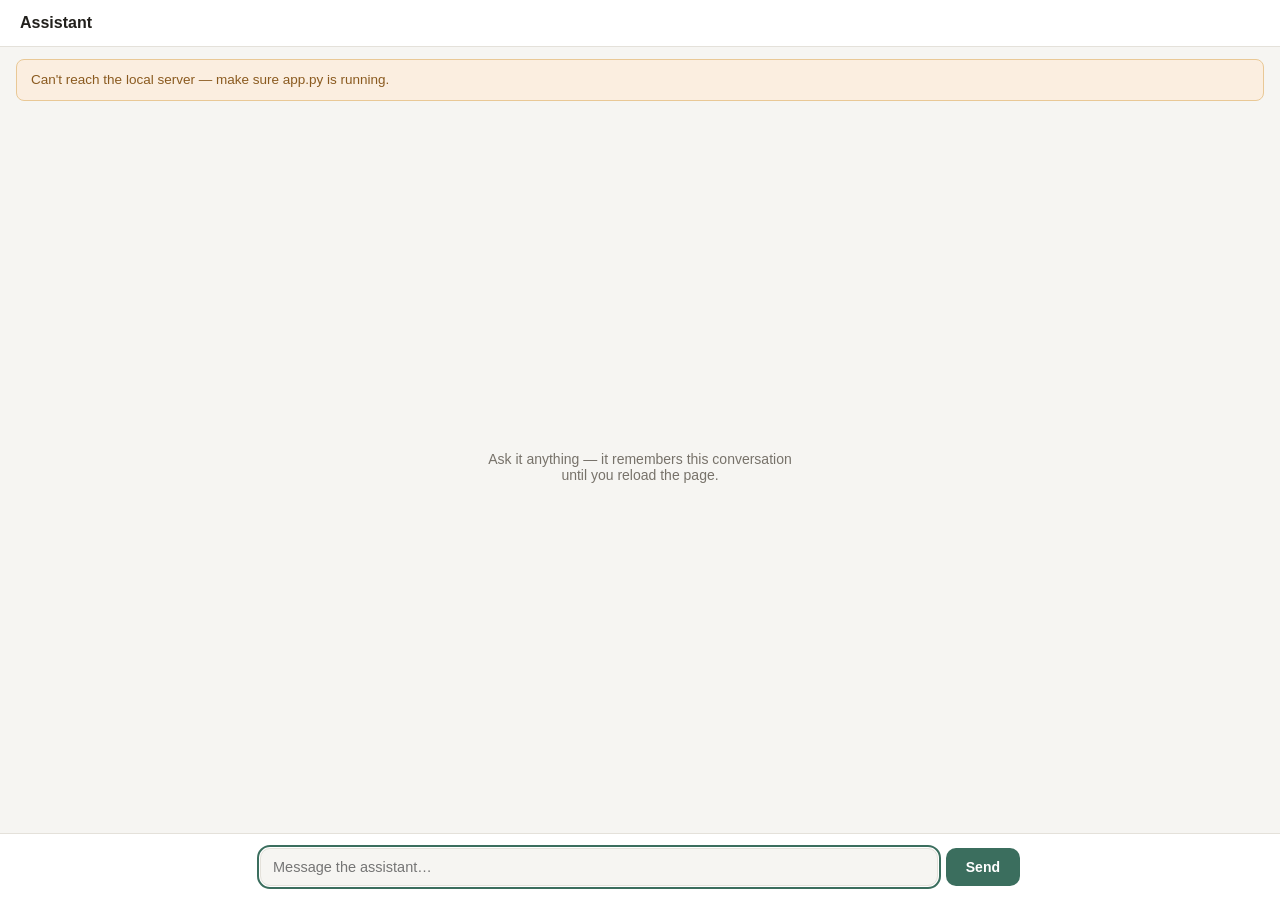
==== static/index.html @ 21680be3 "Add files via upload" ====
<!doctype html>
<html lang="en">
<head>
<meta charset="utf-8">
<meta name="viewport" content="width=device-width, initial-scale=1">
<title>Assistant</title>
<style>
  :root{
    --bg:#f6f5f2; --surface:#ffffff; --border:#e4e1da;
    --ink:#22201c; --ink-muted:#77726a;
    --accent:#3b6e5e; --accent-ink:#ffffff;
    --bubble-user:#3b6e5e; --bubble-user-ink:#ffffff;
    --bubble-bot:#efece5; --bubble-bot-ink:#22201c;
    --warn-bg:#fbeee0; --warn-ink:#8a5a1f; --warn-border:#e9c896;
  }
  @media (prefers-color-scheme: dark){
    :root{
      --bg:#191a18; --surface:#212320; --border:#33352f;
      --ink:#ece9e2; --ink-muted:#9a9a90;
      --accent:#6fae94; --accent-ink:#0e1512;
      --bubble-user:#6fae94; --bubble-user-ink:#0e1512;
      --bubble-bot:#2a2c27; --bubble-bot-ink:#ece9e2;
      --warn-bg:#332818; --warn-ink:#e9c896; --warn-border:#5a4626;
    }
  }
  *{box-sizing:border-box;}
  html,body{height:100%;margin:0;}
  body{
    background:var(--bg); color:var(--ink);
    font-family:-apple-system,BlinkMacSystemFont,"Segoe UI",Roboto,Helvetica,Arial,sans-serif;
    display:flex; flex-direction:column;
  }
  header{
    padding:14px 20px; border-bottom:1px solid var(--border); background:var(--surface);
    display:flex; align-items:center; justify-content:space-between; gap:10px;
  }
  header h1{font-size:16px; margin:0; font-weight:600;}
  header .model{font-size:12px; color:var(--ink-muted); font-family:ui-monospace,SFMono-Regular,Menlo,monospace;}
  #banner{
    display:none; margin:12px 16px 0; padding:10px 14px; border-radius:8px;
    background:var(--warn-bg); color:var(--warn-ink); border:1px solid var(--warn-border);
    font-size:13.5px; line-height:1.5;
  }
  #banner.show{display:block;}
  #banner code{background:rgba(0,0,0,0.08); padding:1px 5px; border-radius:4px;}
  main{flex:1; overflow-y:auto; padding:20px; display:flex; flex-direction:column; gap:12px; max-width:760px; width:100%; margin:0 auto;}
  .msg{max-width:72%; padding:10px 14px; border-radius:14px; line-height:1.5; font-size:14.5px; white-space:pre-wrap; word-wrap:break-word;}
  .msg.user{align-self:flex-end; background:var(--bubble-user); color:var(--bubble-user-ink); border-bottom-right-radius:4px;}
  .msg.bot{align-self:flex-start; background:var(--bubble-bot); color:var(--bubble-bot-ink); border-bottom-left-radius:4px;}
  .msg.bot.pending{color:var(--ink-muted); font-style:italic;}
  .msg.error{align-self:flex-start; background:var(--warn-bg); color:var(--warn-ink); border:1px solid var(--warn-border);}
  .empty-state{margin:auto; text-align:center; color:var(--ink-muted); font-size:14px; max-width:320px;}
  footer{
    border-top:1px solid var(--border); background:var(--surface); padding:14px 16px;
    display:flex; justify-content:center;
  }
  form{display:flex; gap:8px; max-width:760px; width:100%;}
  textarea{
    flex:1; resize:none; border:1px solid var(--border); border-radius:10px; background:var(--bg);
    color:var(--ink); font:inherit; font-size:14.5px; padding:10px 12px; max-height:140px;
  }
  textarea:focus, button:focus-visible{outline:2px solid var(--accent); outline-offset:1px;}
  button{
    border:none; background:var(--accent); color:var(--accent-ink); font-weight:600;
    border-radius:10px; padding:0 20px; cursor:pointer; font-size:14px;
  }
  button:disabled{opacity:.5; cursor:not-allowed;}
  #login-overlay{
    position:fixed; inset:0; background:var(--bg); display:none;
    align-items:center; justify-content:center; z-index:10; padding:20px;
  }
  #login-overlay.show{display:flex;}
  .login-box{
    background:var(--surface); border:1px solid var(--border); border-radius:12px;
    padding:26px 24px; max-width:320px; width:100%;
  }
  .login-box h2{margin:0 0 6px; font-size:17px;}
  .login-box p{margin:0 0 16px; font-size:13.5px; color:var(--ink-muted); line-height:1.5;}
  .login-box input{
    width:100%; padding:10px 12px; border-radius:8px; border:1px solid var(--border);
    background:var(--bg); color:var(--ink); font-size:14.5px; margin-bottom:10px;
  }
  .login-box input:focus{outline:2px solid var(--accent); outline-offset:1px;}
  .login-box button{width:100%; padding:10px; margin-top:2px;}
  .login-error{color:var(--warn-ink); font-size:13px; margin:-4px 0 10px; display:none;}
  .login-error.show{display:block;}
  @media (prefers-reduced-motion: reduce){ *{transition:none !important;} }
</style>
</head>
<body>
  <div id="login-overlay">
    <form class="login-box" id="login-form">
      <h2>Locked</h2>
      <p>This assistant is password-protected so a stray link doesn't run up someone else's API bill.</p>
      <div class="login-error" id="login-error">Wrong password — try again.</div>
      <input type="password" id="login-input" placeholder="Password" autocomplete="current-password">
      <button type="submit">Unlock</button>
    </form>
  </div>
  <header>
    <h1>Assistant</h1>
    <span class="model" id="model-tag"></span>
  </header>
  <div id="banner"></div>
  <main id="messages">
    <div class="empty-state" id="empty-state">Ask it anything — it remembers this conversation until you reload the page.</div>
  </main>
  <footer>
    <form id="form">
      <textarea id="input" rows="1" placeholder="Message the assistant…" autofocus></textarea>
      <button type="submit" id="send">Send</button>
    </form>
  </footer>

<script>
const messagesEl = document.getElementById('messages');
const emptyState = document.getElementById('empty-state');
const form = document.getElementById('form');
const input = document.getElementById('input');
const sendBtn = document.getElementById('send');
const banner = document.getElementById('banner');
const modelTag = document.getElementById('model-tag');
const loginOverlay = document.getElementById('login-overlay');
const loginForm = document.getElementById('login-form');
const loginInput = document.getElementById('login-input');
const loginError = document.getElementById('login-error');

let history = [];   // {role:'user'|'assistant', content:string}
let configured = true;
let accessPassword = localStorage.getItem('assistant-password') || '';

function showLogin(withError){
  loginError.classList.toggle('show', !!withError);
  loginOverlay.classList.add('show');
  loginInput.value = '';
  loginInput.focus();
}

loginForm.addEventListener('submit', (e) => {
  e.preventDefault();
  accessPassword = loginInput.value;
  localStorage.setItem('assistant-password', accessPassword);
  loginOverlay.classList.remove('show');
  input.focus();
});

function addBubble(role, text, extraClass){
  emptyState.remove();
  const div = document.createElement('div');
  div.className = 'msg ' + role + (extraClass ? ' ' + extraClass : '');
  div.textContent = text;
  messagesEl.appendChild(div);
  messagesEl.scrollTop = messagesEl.scrollHeight;
  return div;
}

async function checkHealth(){
  try{
    const r = await fetch('/api/health');
    const d = await r.json();
    configured = d.configured;
    modelTag.textContent = d.model || '';
    if(!configured){
      banner.classList.add('show');
      banner.innerHTML = 'No API key configured yet. Set <code>OPENAI_API_KEY</code> in the server environment and restart.';
    }
    if(d.passwordRequired && !accessPassword){
      showLogin(false);
    }
  }catch(e){
    banner.classList.add('show');
    banner.textContent = "Can't reach the local server — make sure app.py is running.";
  }
}

input.addEventListener('input', () => {
  input.style.height = 'auto';
  input.style.height = Math.min(input.scrollHeight, 140) + 'px';
});

input.addEventListener('keydown', (e) => {
  if(e.key === 'Enter' && !e.shiftKey){
    e.preventDefault();
    form.requestSubmit();
  }
});

form.addEventListener('submit', async (e) => {
  e.preventDefault();
  const text = input.value.trim();
  if(!text) return;
  input.value = '';
  input.style.height = 'auto';
  addBubble('user', text);
  history.push({role:'user', content:text});

  sendBtn.disabled = true;
  const pending = addBubble('bot', 'Thinking…', 'pending');

  try{
    const r = await fetch('/api/chat', {
      method:'POST',
      headers:{
        'Content-Type':'application/json',
        'X-Access-Password': accessPassword
      },
      body: JSON.stringify({messages: history})
    });
    const data = await r.json();
    pending.remove();
    if(r.status === 401){
      accessPassword = '';
      localStorage.removeItem('assistant-password');
      history.pop(); // don't count the message that never actually sent
      showLogin(true);
    } else if(!r.ok){
      addBubble('bot', data.error || 'Something went wrong.', 'error');
    } else {
      addBubble('bot', data.reply);
      history.push({role:'assistant', content:data.reply});
    }
  }catch(err){
    pending.remove();
    addBubble('bot', 'Network error talking to the local server.', 'error');
  }finally{
    sendBtn.disabled = false;
    input.focus();
  }
});

checkHealth();
</script>
</body>
</html>
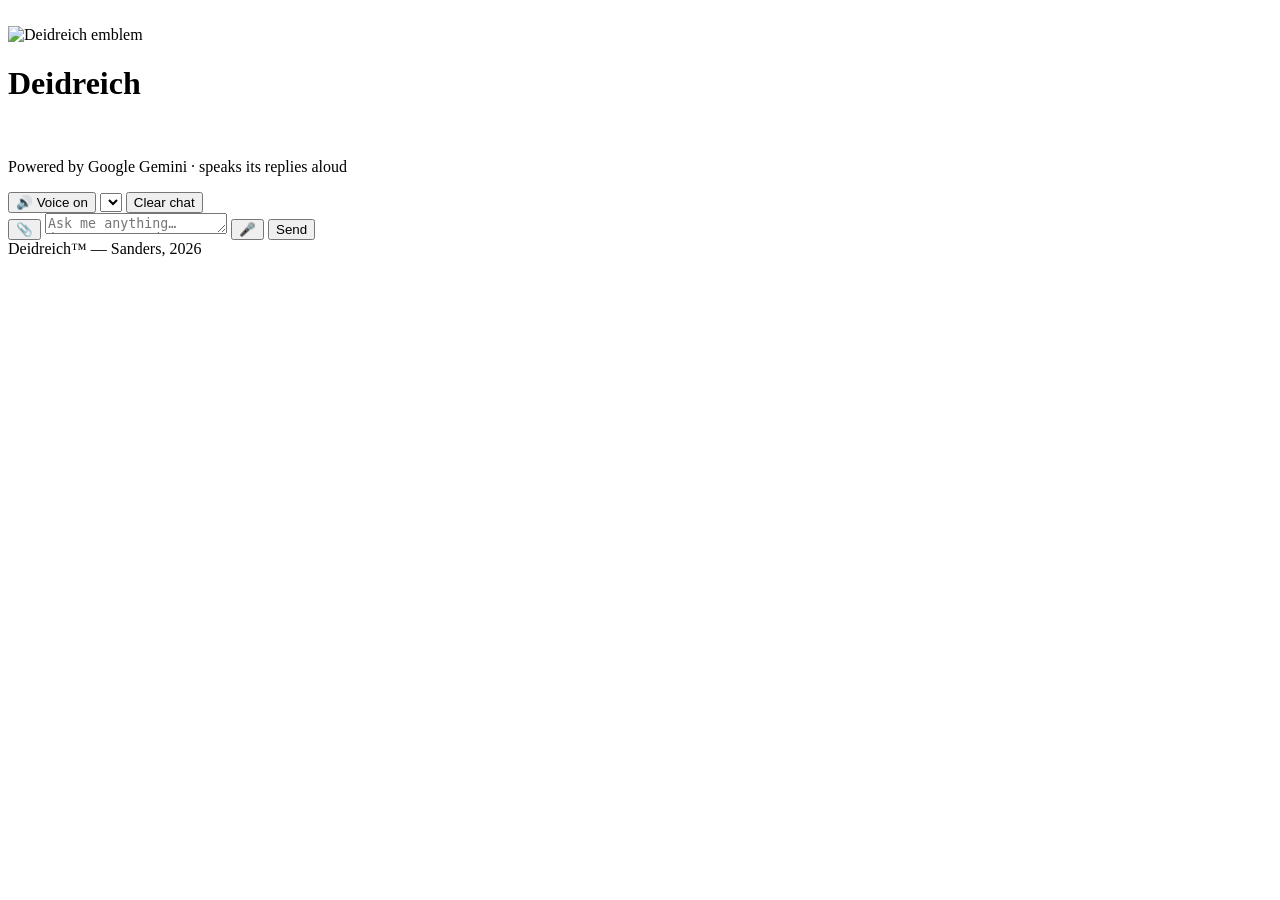
==== commit d3ddab7c: "Add files via upload" ====
--- a/static/index.html
+++ b/static/index.html
@@ -3,232 +3,35 @@
 <head>
 <meta charset="utf-8">
 <meta name="viewport" content="width=device-width, initial-scale=1">
-<title>Assistant</title>
-<style>
-  :root{
-    --bg:#f6f5f2; --surface:#ffffff; --border:#e4e1da;
-    --ink:#22201c; --ink-muted:#77726a;
-    --accent:#3b6e5e; --accent-ink:#ffffff;
-    --bubble-user:#3b6e5e; --bubble-user-ink:#ffffff;
-    --bubble-bot:#efece5; --bubble-bot-ink:#22201c;
-    --warn-bg:#fbeee0; --warn-ink:#8a5a1f; --warn-border:#e9c896;
-  }
-  @media (prefers-color-scheme: dark){
-    :root{
-      --bg:#191a18; --surface:#212320; --border:#33352f;
-      --ink:#ece9e2; --ink-muted:#9a9a90;
-      --accent:#6fae94; --accent-ink:#0e1512;
-      --bubble-user:#6fae94; --bubble-user-ink:#0e1512;
-      --bubble-bot:#2a2c27; --bubble-bot-ink:#ece9e2;
-      --warn-bg:#332818; --warn-ink:#e9c896; --warn-border:#5a4626;
-    }
-  }
-  *{box-sizing:border-box;}
-  html,body{height:100%;margin:0;}
-  body{
-    background:var(--bg); color:var(--ink);
-    font-family:-apple-system,BlinkMacSystemFont,"Segoe UI",Roboto,Helvetica,Arial,sans-serif;
-    display:flex; flex-direction:column;
-  }
-  header{
-    padding:14px 20px; border-bottom:1px solid var(--border); background:var(--surface);
-    display:flex; align-items:center; justify-content:space-between; gap:10px;
-  }
-  header h1{font-size:16px; margin:0; font-weight:600;}
-  header .model{font-size:12px; color:var(--ink-muted); font-family:ui-monospace,SFMono-Regular,Menlo,monospace;}
-  #banner{
-    display:none; margin:12px 16px 0; padding:10px 14px; border-radius:8px;
-    background:var(--warn-bg); color:var(--warn-ink); border:1px solid var(--warn-border);
-    font-size:13.5px; line-height:1.5;
-  }
-  #banner.show{display:block;}
-  #banner code{background:rgba(0,0,0,0.08); padding:1px 5px; border-radius:4px;}
-  main{flex:1; overflow-y:auto; padding:20px; display:flex; flex-direction:column; gap:12px; max-width:760px; width:100%; margin:0 auto;}
-  .msg{max-width:72%; padding:10px 14px; border-radius:14px; line-height:1.5; font-size:14.5px; white-space:pre-wrap; word-wrap:break-word;}
-  .msg.user{align-self:flex-end; background:var(--bubble-user); color:var(--bubble-user-ink); border-bottom-right-radius:4px;}
-  .msg.bot{align-self:flex-start; background:var(--bubble-bot); color:var(--bubble-bot-ink); border-bottom-left-radius:4px;}
-  .msg.bot.pending{color:var(--ink-muted); font-style:italic;}
-  .msg.error{align-self:flex-start; background:var(--warn-bg); color:var(--warn-ink); border:1px solid var(--warn-border);}
-  .empty-state{margin:auto; text-align:center; color:var(--ink-muted); font-size:14px; max-width:320px;}
-  footer{
-    border-top:1px solid var(--border); background:var(--surface); padding:14px 16px;
-    display:flex; justify-content:center;
-  }
-  form{display:flex; gap:8px; max-width:760px; width:100%;}
-  textarea{
-    flex:1; resize:none; border:1px solid var(--border); border-radius:10px; background:var(--bg);
-    color:var(--ink); font:inherit; font-size:14.5px; padding:10px 12px; max-height:140px;
-  }
-  textarea:focus, button:focus-visible{outline:2px solid var(--accent); outline-offset:1px;}
-  button{
-    border:none; background:var(--accent); color:var(--accent-ink); font-weight:600;
-    border-radius:10px; padding:0 20px; cursor:pointer; font-size:14px;
-  }
-  button:disabled{opacity:.5; cursor:not-allowed;}
-  #login-overlay{
-    position:fixed; inset:0; background:var(--bg); display:none;
-    align-items:center; justify-content:center; z-index:10; padding:20px;
-  }
-  #login-overlay.show{display:flex;}
-  .login-box{
-    background:var(--surface); border:1px solid var(--border); border-radius:12px;
-    padding:26px 24px; max-width:320px; width:100%;
-  }
-  .login-box h2{margin:0 0 6px; font-size:17px;}
-  .login-box p{margin:0 0 16px; font-size:13.5px; color:var(--ink-muted); line-height:1.5;}
-  .login-box input{
-    width:100%; padding:10px 12px; border-radius:8px; border:1px solid var(--border);
-    background:var(--bg); color:var(--ink); font-size:14.5px; margin-bottom:10px;
-  }
-  .login-box input:focus{outline:2px solid var(--accent); outline-offset:1px;}
-  .login-box button{width:100%; padding:10px; margin-top:2px;}
-  .login-error{color:var(--warn-ink); font-size:13px; margin:-4px 0 10px; display:none;}
-  .login-error.show{display:block;}
-  @media (prefers-reduced-motion: reduce){ *{transition:none !important;} }
-</style>
+<title>Deidreich</title>
+<link rel="stylesheet" href="/styles.css">
 </head>
 <body>
-  <div id="login-overlay">
-    <form class="login-box" id="login-form">
-      <h2>Locked</h2>
-      <p>This assistant is password-protected so a stray link doesn't run up someone else's API bill.</p>
-      <div class="login-error" id="login-error">Wrong password — try again.</div>
-      <input type="password" id="login-input" placeholder="Password" autocomplete="current-password">
-      <button type="submit">Unlock</button>
+  <img src="/dragon.png" alt="" class="brand-watermark">
+  <div class="hazard-stripe"></div>
+  <div class="app">
+    <header>
+      <img id="emblem" src="/dragon.png" alt="Deidreich emblem" class="brand-emblem">
+      <h1>Deidreich</h1>
+      <img src="/dragon2.png" alt="" class="brand-emblem">
+      <p class="muted">Powered by Google Gemini &middot; speaks its replies aloud</p>
+      <button id="voice-btn" class="ghost voice-on" type="button">🔊 Voice on</button>
+      <select id="voice-style-select" class="ghost voice-select" title="Choose Deidreich's voice"></select>
+      <button id="clear-btn" class="ghost" type="button">Clear chat</button>
+    </header>
+    <div id="chat" class="chat"></div>
+    <div id="error" class="error-text" style="display:none;"></div>
+    <div id="attachments" class="attachments" style="display:none;"></div>
+    <form id="chat-form" class="composer">
+      <input type="file" id="file-input" multiple accept="image/png,image/jpeg,image/webp,application/pdf,text/plain,text/markdown,text/csv,application/json" hidden>
+      <button type="button" id="attach-btn" class="icon-btn" title="Attach a file">📎</button>
+      <textarea id="input" placeholder="Ask me anything… (Enter to send, Shift+Enter for a new line)" rows="1" required></textarea>
+      <button type="button" id="mic-btn" class="icon-btn" title="Speak your message">🎤</button>
+      <button type="submit">Send</button>
     </form>
   </div>
-  <header>
-    <h1>Assistant</h1>
-    <span class="model" id="model-tag"></span>
-  </header>
-  <div id="banner"></div>
-  <main id="messages">
-    <div class="empty-state" id="empty-state">Ask it anything — it remembers this conversation until you reload the page.</div>
-  </main>
-  <footer>
-    <form id="form">
-      <textarea id="input" rows="1" placeholder="Message the assistant…" autofocus></textarea>
-      <button type="submit" id="send">Send</button>
-    </form>
-  </footer>
-
-<script>
-const messagesEl = document.getElementById('messages');
-const emptyState = document.getElementById('empty-state');
-const form = document.getElementById('form');
-const input = document.getElementById('input');
-const sendBtn = document.getElementById('send');
-const banner = document.getElementById('banner');
-const modelTag = document.getElementById('model-tag');
-const loginOverlay = document.getElementById('login-overlay');
-const loginForm = document.getElementById('login-form');
-const loginInput = document.getElementById('login-input');
-const loginError = document.getElementById('login-error');
-
-let history = [];   // {role:'user'|'assistant', content:string}
-let configured = true;
-let accessPassword = localStorage.getItem('assistant-password') || '';
-
-function showLogin(withError){
-  loginError.classList.toggle('show', !!withError);
-  loginOverlay.classList.add('show');
-  loginInput.value = '';
-  loginInput.focus();
-}
-
-loginForm.addEventListener('submit', (e) => {
-  e.preventDefault();
-  accessPassword = loginInput.value;
-  localStorage.setItem('assistant-password', accessPassword);
-  loginOverlay.classList.remove('show');
-  input.focus();
-});
-
-function addBubble(role, text, extraClass){
-  emptyState.remove();
-  const div = document.createElement('div');
-  div.className = 'msg ' + role + (extraClass ? ' ' + extraClass : '');
-  div.textContent = text;
-  messagesEl.appendChild(div);
-  messagesEl.scrollTop = messagesEl.scrollHeight;
-  return div;
-}
-
-async function checkHealth(){
-  try{
-    const r = await fetch('/api/health');
-    const d = await r.json();
-    configured = d.configured;
-    modelTag.textContent = d.model || '';
-    if(!configured){
-      banner.classList.add('show');
-      banner.innerHTML = 'No API key configured yet. Set <code>OPENAI_API_KEY</code> in the server environment and restart.';
-    }
-    if(d.passwordRequired && !accessPassword){
-      showLogin(false);
-    }
-  }catch(e){
-    banner.classList.add('show');
-    banner.textContent = "Can't reach the local server — make sure app.py is running.";
-  }
-}
-
-input.addEventListener('input', () => {
-  input.style.height = 'auto';
-  input.style.height = Math.min(input.scrollHeight, 140) + 'px';
-});
-
-input.addEventListener('keydown', (e) => {
-  if(e.key === 'Enter' && !e.shiftKey){
-    e.preventDefault();
-    form.requestSubmit();
-  }
-});
-
-form.addEventListener('submit', async (e) => {
-  e.preventDefault();
-  const text = input.value.trim();
-  if(!text) return;
-  input.value = '';
-  input.style.height = 'auto';
-  addBubble('user', text);
-  history.push({role:'user', content:text});
-
-  sendBtn.disabled = true;
-  const pending = addBubble('bot', 'Thinking…', 'pending');
-
-  try{
-    const r = await fetch('/api/chat', {
-      method:'POST',
-      headers:{
-        'Content-Type':'application/json',
-        'X-Access-Password': accessPassword
-      },
-      body: JSON.stringify({messages: history})
-    });
-    const data = await r.json();
-    pending.remove();
-    if(r.status === 401){
-      accessPassword = '';
-      localStorage.removeItem('assistant-password');
-      history.pop(); // don't count the message that never actually sent
-      showLogin(true);
-    } else if(!r.ok){
-      addBubble('bot', data.error || 'Something went wrong.', 'error');
-    } else {
-      addBubble('bot', data.reply);
-      history.push({role:'assistant', content:data.reply});
-    }
-  }catch(err){
-    pending.remove();
-    addBubble('bot', 'Network error talking to the local server.', 'error');
-  }finally{
-    sendBtn.disabled = false;
-    input.focus();
-  }
-});
-
-checkHealth();
-</script>
+  <footer id="site-footer">Deidreich&trade; &mdash; Sanders, 2026</footer>
+  <div class="hazard-stripe"></div>
+  <script src="/app.js"></script>
 </body>
 </html>
